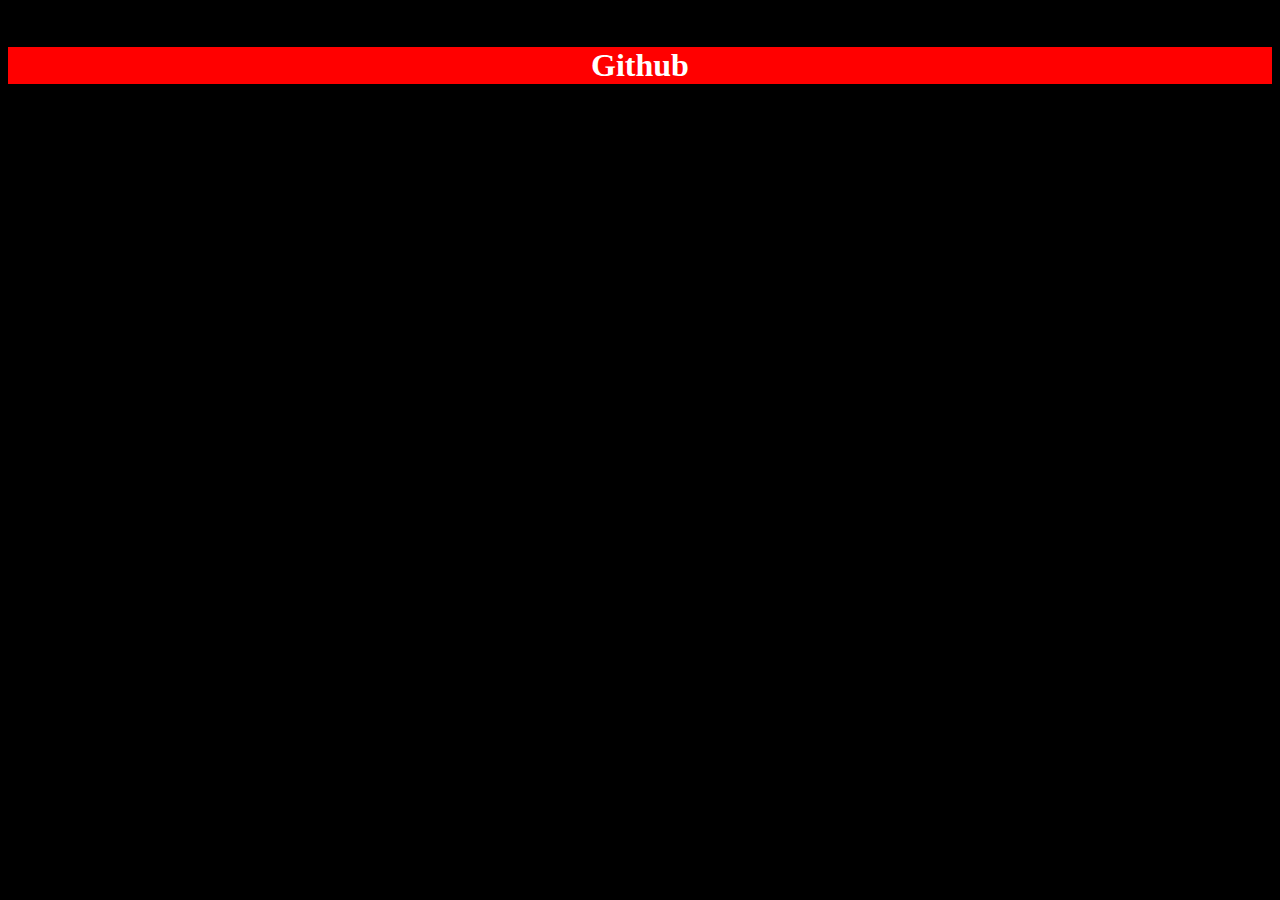
==== index.html @ 10dd8c5d "Create index.html" ====
<head>
    <!-- Meta etiketleri ile ek bilgiler veriliyor -->
    <meta name="author" content="Acemi tasarımcı">
    <meta name="description" content="Acemi tasarımcı web okulu">
    <meta name="keywords" content="web,html,css">
    <meta http-equiv="content" content-type="text/html; charset=iso-8859-9">
    <title>Abdullah</title>
    <link rel="stylesheet" href="C:\Users\Abdullah\Desktop\Yeni\style.css">
   </head>



  <!-- Body etiketi ile sayfamızdaki renkleri ayarlıyoruz -->
  <body text="#FFFFFF" bgcolor="#000000" link="#808080" vlink="#eaeaea" alink="#000000">
    <br><center>
      <h1 style="background-color:red;">Github</h1>
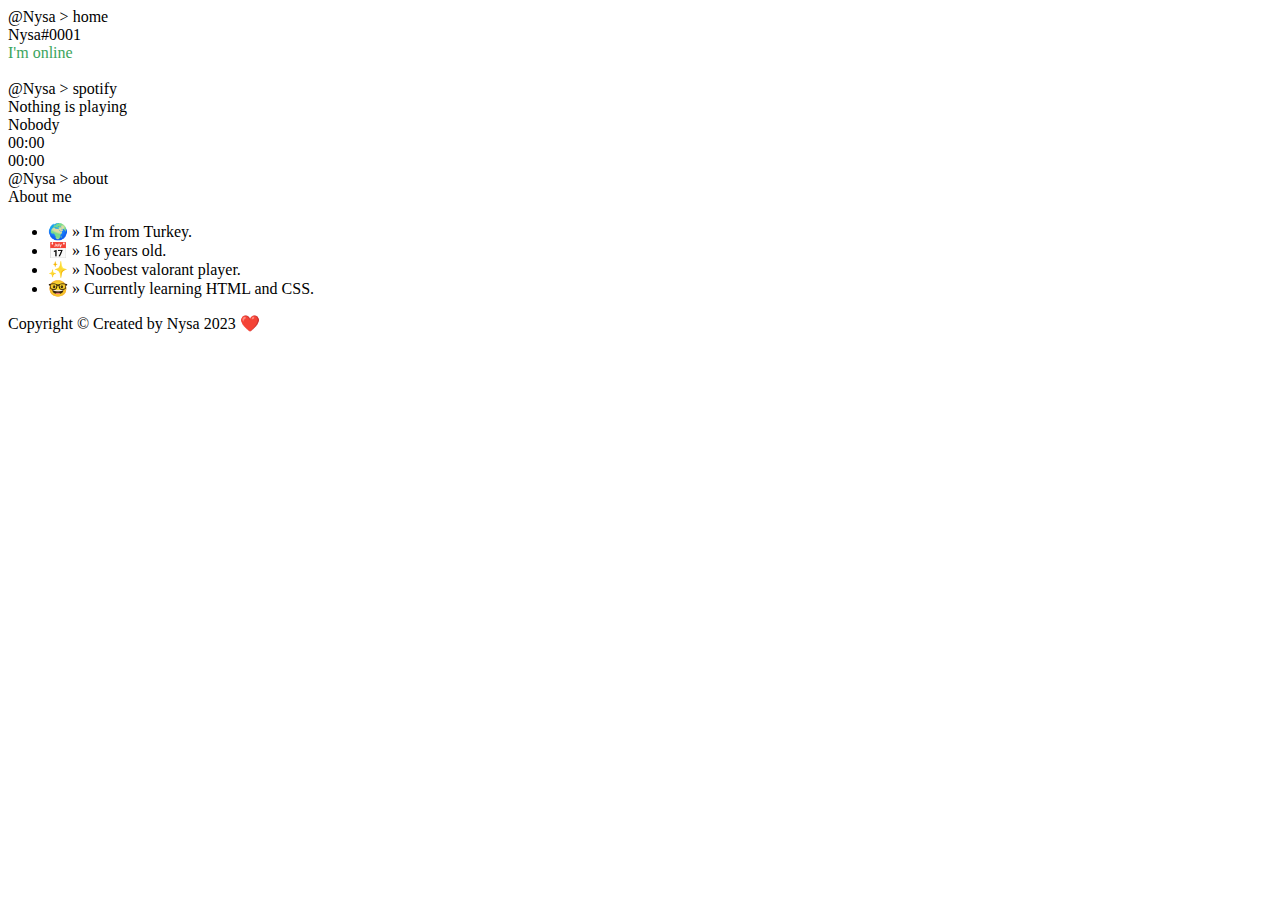
==== commit 08ab9b4b: "Update index.html" ====
--- a/index.html
+++ b/index.html
@@ -1,16 +1,76 @@
-  <head>
-    <!-- Meta etiketleri ile ek bilgiler veriliyor -->
-    <meta name="author" content="Acemi tasarımcı">
-    <meta name="description" content="Acemi tasarımcı web okulu">
-    <meta name="keywords" content="web,html,css">
-    <meta http-equiv="content" content-type="text/html; charset=iso-8859-9">
-    <title>Abdullah</title>
-    <link rel="stylesheet" href="C:\Users\Abdullah\Desktop\Yeni\style.css">
-   </head>
+<html lang="en"><head>
+<meta charset="UTF-8">
+<meta http-equiv="X-UA-Compatible" content="IE=edge">
+<meta name="viewport" content="width=device-width, initial-scale=1.0">
+<link rel="stylesheet" href="css/main.css">
+<script src="js/lanyard.js" type="text/javascript"></script>
+<link rel="icon" href="https://cdn.discordapp.com/emojis/992084606583054476.webp?size=96&amp;quality=lossless">
+<title>Nysa#0001</title>
+<meta property="og:title" content="Nysa#0001">
+<meta property="og:url" content="https://nysacim.github.io/">
+<meta property="og:image" content="./assets/icon.png">
+<meta name="theme-color" content="#23194a">
+<meta property="og:description" content="Nysa - Nysa#0001 | Personal Website">
+</head>
+<body>
+<div class="wrapper">
+<div class="card">
+<div class="card-title">@Nysa &gt; home</div>
+<div class="user-profile">
+<div class="Profile-pic">
+<img id="pfp" src="https://cdn.discordapp.com/avatars/891730196938522634/f0936a14b38bb49ebb4de6588d97bf19" alt="">
+<div id="activity-dot" aria-label="Unknown" title="Idle" style="background: rgb(250, 168, 26);"></div>
+</div>
+<div class="user-info">
+<div id="username">Nysa#0001</div>
+<div id="status"></div>
+<div id="status2" style="color: rgb(59, 164, 93); opacity: 1;">I'm online</div>
+<div class="connections">
+<a title="Github | Nysacim" href="https://github.com/nysacim"><img class="connection-icon" src="assets/connections/github.svg" alt=""></a>
+<a title="Discord | Nysa#0001" href="https://discord.com/users/891730196938522634/"><img class="connection-icon" src="assets/connections/discord.svg" alt=""></a>
+<a title="Spotify | Nysa" href="https://open.spotify.com/user/31os42shyhylzzte6dklzosbqgqq"><img class="connection-icon" src="assets/connections/spotify.svg" alt=""></a>
+<a title="İnstagram | nysa.ig" href="https://www.instagram.com/nysa.ig/"><img class="connection-icon" src="assets/connections/instagram.png" alt=""></a>
+</div>
+</div>
+</div>
+</div>
+<div class="spotify card">
+<div class="card-title">@Nysa &gt; spotify</div>
+<div class="spotify-wrapper">
+<img id="album-cover" src="https://i.scdn.co/image/ab67616d0000b273c5bd7b30ad15281038b0d6e0" alt="" style="display: none;">
+<div class="spotify-info">
+<div id="spotify-song" style="display: block;">Nothing is playing</div>
+<div id="spotify-artist" style="display: block;">Nobody</div>
+<div class="spotify-outerbar">
+<div id="spotify-innerbar" style="display: none; width: 1.01%;"></div>
+</div>
+<div class="spotify-time">
+<div id="spotify-time-start">00:00</div>
+<div id="spotify-time-end">00:00</div>
+</div>
+</div>
+</div>
+</div>
+<div class="card">
+<div class="card-title">@Nysa &gt; about</div>
+<div class="about-me">
+<header class="heading">About me</header>
+<div class="bio">
+<ul>
+<li>🌍 » I'm from Turkey.</li>
+<li>📅 » 16 years old.</li>
+<li>✨ » Noobest valorant player.</li>
+<li>🤓 » Currently learning HTML and CSS.</li>
+</ul>
+</div>
+</div>
+</div>
+<div>
+<p> <a href="Tüm hakları saklıdır"></a>
+Copyright © Created by Nysa 2023 ❤️
+</p>
+</div>
+</div>
 
 
-
-  <!-- Body etiketi ile sayfamızdaki renkleri ayarlıyoruz -->
-  <body text="#FFFFFF" bgcolor="#000000" link="#808080" vlink="#eaeaea" alink="#000000">
-    <br><center>
-      <h1 style="background-color:red;">Github</h1>
+</body></html>
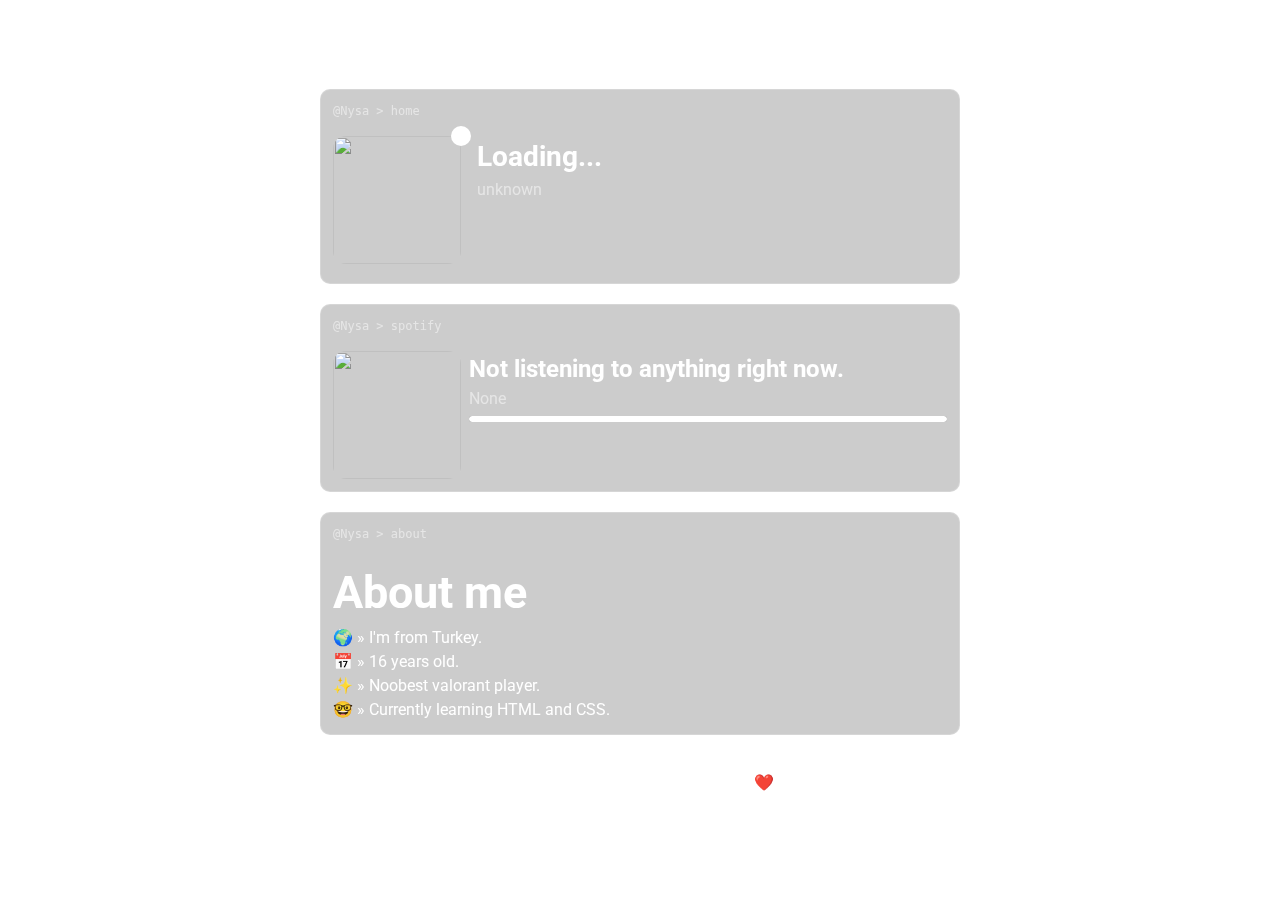
==== commit 9cc285e7: "Update index.html" ====
--- a/index.html
+++ b/index.html
@@ -1,76 +1,77 @@
-<html lang="en"><head>
-<meta charset="UTF-8">
-<meta http-equiv="X-UA-Compatible" content="IE=edge">
-<meta name="viewport" content="width=device-width, initial-scale=1.0">
-<link rel="stylesheet" href="css/main.css">
-<script src="js/lanyard.js" type="text/javascript"></script>
-<link rel="icon" href="https://cdn.discordapp.com/emojis/992084606583054476.webp?size=96&amp;quality=lossless">
-<title>Nysa#0001</title>
-<meta property="og:title" content="Nysa#0001">
-<meta property="og:url" content="https://nysacim.github.io/">
-<meta property="og:image" content="./assets/icon.png">
-<meta name="theme-color" content="#23194a">
-<meta property="og:description" content="Nysa - Nysa#0001 | Personal Website">
-</head>
-<body>
-<div class="wrapper">
-<div class="card">
-<div class="card-title">@Nysa &gt; home</div>
-<div class="user-profile">
-<div class="Profile-pic">
-<img id="pfp" src="https://cdn.discordapp.com/avatars/891730196938522634/f0936a14b38bb49ebb4de6588d97bf19" alt="">
-<div id="activity-dot" aria-label="Unknown" title="Idle" style="background: rgb(250, 168, 26);"></div>
-</div>
-<div class="user-info">
-<div id="username">Nysa#0001</div>
-<div id="status"></div>
-<div id="status2" style="color: rgb(59, 164, 93); opacity: 1;">I'm online</div>
-<div class="connections">
-<a title="Github | Nysacim" href="https://github.com/nysacim"><img class="connection-icon" src="assets/connections/github.svg" alt=""></a>
-<a title="Discord | Nysa#0001" href="https://discord.com/users/891730196938522634/"><img class="connection-icon" src="assets/connections/discord.svg" alt=""></a>
-<a title="Spotify | Nysa" href="https://open.spotify.com/user/31os42shyhylzzte6dklzosbqgqq"><img class="connection-icon" src="assets/connections/spotify.svg" alt=""></a>
-<a title="İnstagram | nysa.ig" href="https://www.instagram.com/nysa.ig/"><img class="connection-icon" src="assets/connections/instagram.png" alt=""></a>
-</div>
-</div>
-</div>
-</div>
-<div class="spotify card">
-<div class="card-title">@Nysa &gt; spotify</div>
-<div class="spotify-wrapper">
-<img id="album-cover" src="https://i.scdn.co/image/ab67616d0000b273c5bd7b30ad15281038b0d6e0" alt="" style="display: none;">
-<div class="spotify-info">
-<div id="spotify-song" style="display: block;">Nothing is playing</div>
-<div id="spotify-artist" style="display: block;">Nobody</div>
-<div class="spotify-outerbar">
-<div id="spotify-innerbar" style="display: none; width: 1.01%;"></div>
-</div>
-<div class="spotify-time">
-<div id="spotify-time-start">00:00</div>
-<div id="spotify-time-end">00:00</div>
-</div>
-</div>
-</div>
-</div>
-<div class="card">
-<div class="card-title">@Nysa &gt; about</div>
-<div class="about-me">
-<header class="heading">About me</header>
-<div class="bio">
-<ul>
-<li>🌍 » I'm from Turkey.</li>
-<li>📅 » 16 years old.</li>
-<li>✨ » Noobest valorant player.</li>
-<li>🤓 » Currently learning HTML and CSS.</li>
-</ul>
-</div>
-</div>
-</div>
-<div>
-<p> <a href="Tüm hakları saklıdır"></a>
-Copyright © Created by Nysa 2023 ❤️
-</p>
-</div>
-</div>
-
-
-</body></html>
+<!DOCTYPE html>
+<html lang="en">
+<head>
+<meta charset="UTF-8">
+<meta http-equiv="X-UA-Compatible" content="IE=edge">
+<meta name="viewport" content="width=device-width, initial-scale=1.0">
+<link rel="stylesheet" href="css/main.css">
+<script src="js/lanyard.js" type="7ad6eab7382eb9b84f035d3b-text/javascript"></script>
+<link rel="icon" href="https://cdn.discordapp.com/emojis/992084606583054476.webp?size=96&quality=lossless">
+<title>Nysa#0001</title>
+<meta property="og:title" content="Nysa#0001">
+<meta property="og:url" content="https://nysacim.github.io/">
+<meta property="og:image" content="./assets/icon.png">
+<meta name="theme-color" content="#23194a">
+<meta property="og:description" content="Nysa - Nysa#0001 | Personal Website">
+</head>
+<body>
+<div class="wrapper">
+<div class="card">
+<div class="card-title">@Nysa > home</div>
+<div class="user-profile">
+<div class="Profile-pic">
+<img id="pfp" src="assets/loader.gif" alt="">
+<div id="activity-dot" aria-label="Unknown"></div>
+</div>
+<div class="user-info">
+<div id="username">Loading...</div>
+<div id="status"></div>
+<div id="status2">unknown</div>
+<div class="connections">
+<a title="Github | Nysacim" href="https://github.com/nysacim"><img class="connection-icon" src="assets/connections/github.svg" alt=""></a>
+<a title="Discord | Nysa#0001" href="https://discord.com/users/891730196938522634/"><img class="connection-icon" src="assets/connections/discord.svg" alt=""></a>
+<a title="Spotify | Nysa" href="https://open.spotify.com/user/31os42shyhylzzte6dklzosbqgqq"><img class="connection-icon" src="assets/connections/spotify.svg" alt=""></a>
+<a title="İnstagram | nysa.ig" href="https://www.instagram.com/nysa.ig/"><img class="connection-icon" src="assets/connections/instagram.png" alt=""></a>
+</div>
+</div>
+</div>
+</div>
+<div class="spotify card">
+<div class="card-title">@Nysa > spotify</div>
+<div class="spotify-wrapper">
+<img id="album-cover" src="" alt="">
+<div class="spotify-info">
+<div id="spotify-song">Not listening to anything right now.</div>
+<div id="spotify-artist">None</div>
+<div class="spotify-outerbar">
+<div id="spotify-innerbar"></div>
+</div>
+<div class="spotify-time">
+<div id="spotify-time-start"></div>
+<div id="spotify-time-end"></div>
+</div>
+</div>
+</div>
+</div>
+<div class="card">
+<div class="card-title">@Nysa > about</div>
+<div class="about-me">
+<header class="heading">About me</header>
+<div class="bio">
+<ul>
+<li>🌍 » I'm from Turkey.</li>
+<li>📅 » 16 years old.</li>
+<li>✨ » Noobest valorant player.</li>
+<li>🤓 » Currently learning HTML and CSS.</li>
+</ul>
+</div>
+</div>
+</div>
+<div>
+<p> <a href="Tüm hakları saklıdır"></a>
+Copyright © Created by Nysa 2023 ❤️
+</p>
+</div>
+</div>
+<script src="/cdn-cgi/scripts/7d0fa10a/cloudflare-static/rocket-loader.min.js" data-cf-settings="7ad6eab7382eb9b84f035d3b-|49" defer=""></script></body>
+</html>
--- a/css/main.css
+++ b/css/main.css
@@ -0,0 +1,168 @@
+@import url('https://fonts.googleapis.com/css2?family=JetBrains+Mono:wght@100;400&family=Roboto:wght@100;300;400;500;700&display=swap');
+
+*,
+*::after,
+*::before {
+    box-sizing: border-box;
+}
+
+body {
+    margin: 0;
+    padding: 0;
+    font-family: 'Roboto', sans-serif;
+    font-size: 16px;
+    line-height: 1.5;
+    color: #fff;
+}
+
+.wrapper {  
+    display: flex;
+    flex-direction: column;
+    align-items: center;
+    justify-content: center;
+    width: 100%;
+    min-height: 100vh;
+    gap: 20px;
+    background: url(../assets/background.jpg);
+    background-repeat: repeat-y;
+    background-size: cover;
+}
+
+.card {
+    background: rgba(0, 0, 0, 0.2);
+    box-shadow: 0 8px 32px 0 rgba(255, 255, 255, 0.369);
+    backdrop-filter: blur(3px);
+    -webkit-backdrop-filter: blur(3px);
+    border-radius: 10px;
+    border: 1px solid rgba(255, 255, 255, 0.18);
+    padding: 12px;
+    width: 50%;
+}
+
+.card-title {
+    font-size: 12px;
+    font-weight: thin;
+    margin-bottom: 16px;
+    font-family: monospace;
+    opacity: 0.5;
+}
+
+/* / Profile \ */
+
+.user-profile {
+    display: flex;
+    gap: 1em;
+}
+.Profile-pic {
+    position: relative;
+}
+#pfp {
+    width: 128px;
+    height: 128px;
+    border-radius: 10%;
+}
+#activity-dot {
+    border-radius: 50%;
+    width: 20px;
+    height: 20px;
+    background-color: #fff;
+    position: absolute;
+    top: 0px;
+    right: 0px;
+    transform: translate(50%, -50%);
+    border: 2px solid rgba(255, 255, 255, 0.3);
+}
+
+#username {
+    font-size: 28px;
+    font-weight: bold;
+}
+#status2,
+#status {
+    opacity: 0.5;
+    transition: all 0.6s ease;
+}
+
+/* \ Profile / */
+
+/* / Spotify \ */
+
+.spotify-wrapper {
+    display: flex;
+    gap: 8px;
+    width: 100%;
+}
+
+.spotify-info {
+    width: 100%;
+}
+
+#album-cover {
+    width: 128px;
+    height: 128px;
+    border-radius: 10%;
+}
+
+#spotify-song {
+    font-size: 24px;
+    font-weight: bold;
+}
+
+#spotify-artist {
+    opacity: 0.5;
+}
+
+.spotify-outerbar {
+    margin-top: 5px;
+    width: 100%;
+    height: 6px;
+    border-radius: 150px;
+    background-color: rgb(74, 74, 74);
+}
+
+#spotify-innerbar {
+    height: 6px;
+    border-radius: 150px;
+    background-color: #fff;
+}
+
+.spotify-time {
+    margin-top: 2px;
+    width: 100%;
+    display: flex;
+    justify-content: space-between;
+}
+
+/* \ Spotify / */
+
+.heading {
+    font-size: 45px;
+    font-weight: bold;
+}
+
+@media (max-width: 820px) {
+    .card {
+        width: 98%;
+    }
+    .heading {
+        font-size: 30px;
+    }
+
+}
+ul,
+li {
+    padding: 0%;
+    margin: 0;
+    list-style: none;
+}
+.connections {
+    display: flex;
+    align-items: center;
+    width: 100%;
+    gap: 10px;
+    margin-top: 5px;
+
+}
+.connection-icon {
+    height: 28px;
+}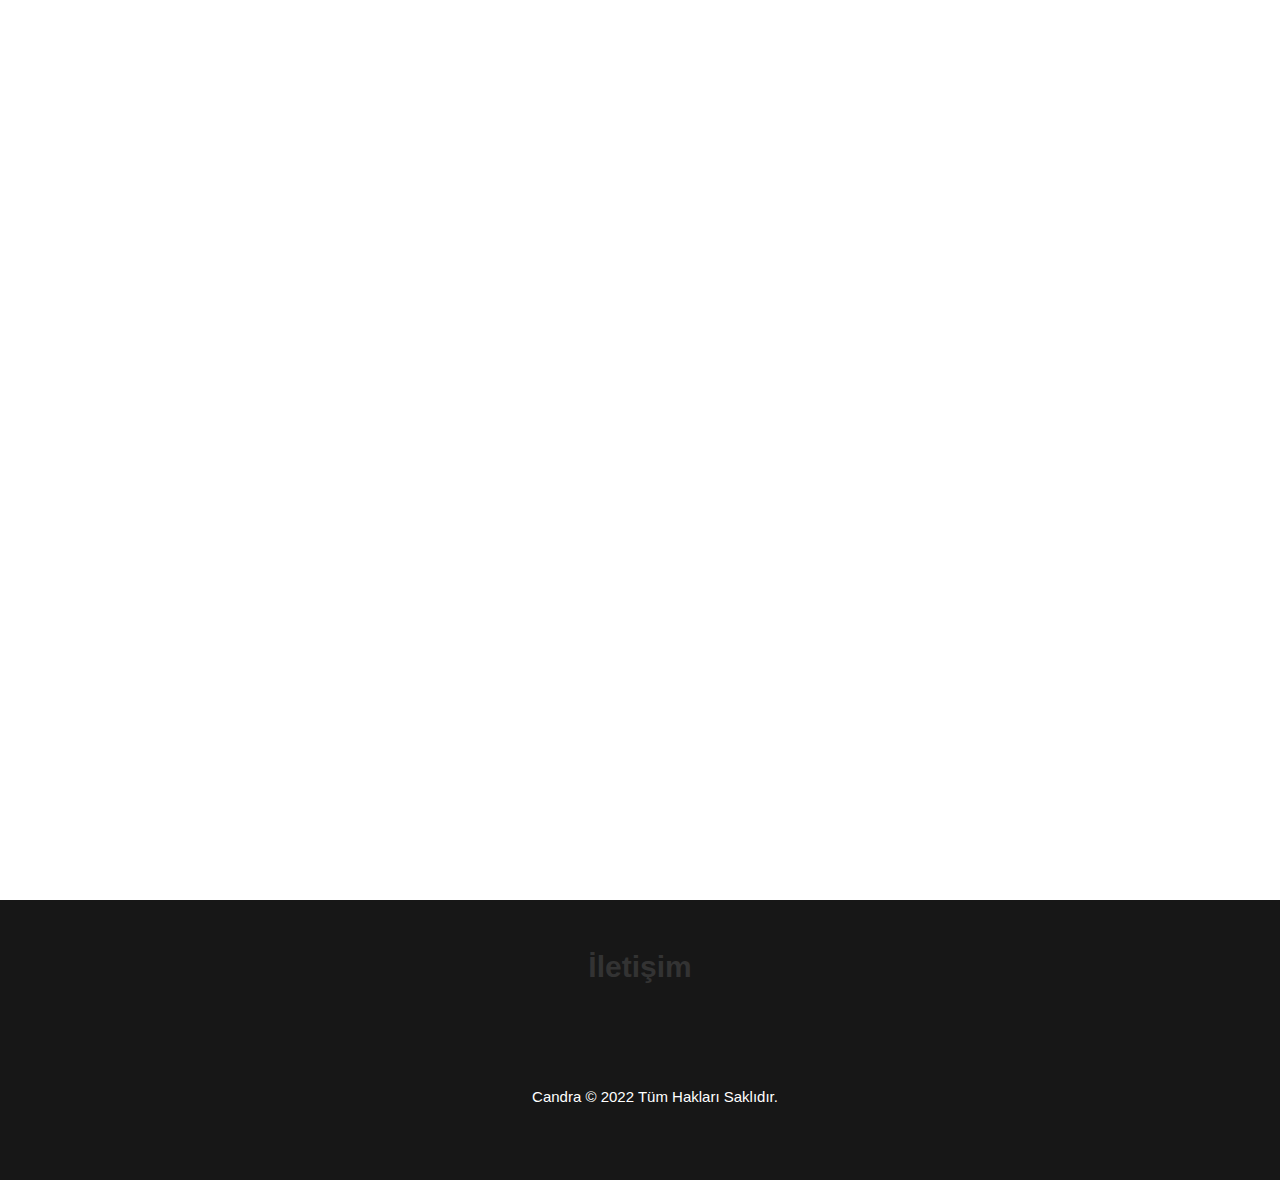
==== commit eeb6019d: "Add files via upload" ====
--- a/index.html
+++ b/index.html
@@ -1,77 +1,227 @@
-<!DOCTYPE html>
-<html lang="en">
-<head>
-<meta charset="UTF-8">
-<meta http-equiv="X-UA-Compatible" content="IE=edge">
-<meta name="viewport" content="width=device-width, initial-scale=1.0">
-<link rel="stylesheet" href="css/main.css">
-<script src="js/lanyard.js" type="7ad6eab7382eb9b84f035d3b-text/javascript"></script>
-<link rel="icon" href="https://cdn.discordapp.com/emojis/992084606583054476.webp?size=96&quality=lossless">
-<title>Nysa#0001</title>
-<meta property="og:title" content="Nysa#0001">
-<meta property="og:url" content="https://nysacim.github.io/">
-<meta property="og:image" content="./assets/icon.png">
-<meta name="theme-color" content="#23194a">
-<meta property="og:description" content="Nysa - Nysa#0001 | Personal Website">
-</head>
-<body>
-<div class="wrapper">
-<div class="card">
-<div class="card-title">@Nysa > home</div>
-<div class="user-profile">
-<div class="Profile-pic">
-<img id="pfp" src="assets/loader.gif" alt="">
-<div id="activity-dot" aria-label="Unknown"></div>
-</div>
-<div class="user-info">
-<div id="username">Loading...</div>
-<div id="status"></div>
-<div id="status2">unknown</div>
-<div class="connections">
-<a title="Github | Nysacim" href="https://github.com/nysacim"><img class="connection-icon" src="assets/connections/github.svg" alt=""></a>
-<a title="Discord | Nysa#0001" href="https://discord.com/users/891730196938522634/"><img class="connection-icon" src="assets/connections/discord.svg" alt=""></a>
-<a title="Spotify | Nysa" href="https://open.spotify.com/user/31os42shyhylzzte6dklzosbqgqq"><img class="connection-icon" src="assets/connections/spotify.svg" alt=""></a>
-<a title="İnstagram | nysa.ig" href="https://www.instagram.com/nysa.ig/"><img class="connection-icon" src="assets/connections/instagram.png" alt=""></a>
-</div>
-</div>
-</div>
-</div>
-<div class="spotify card">
-<div class="card-title">@Nysa > spotify</div>
-<div class="spotify-wrapper">
-<img id="album-cover" src="" alt="">
-<div class="spotify-info">
-<div id="spotify-song">Not listening to anything right now.</div>
-<div id="spotify-artist">None</div>
-<div class="spotify-outerbar">
-<div id="spotify-innerbar"></div>
-</div>
-<div class="spotify-time">
-<div id="spotify-time-start"></div>
-<div id="spotify-time-end"></div>
-</div>
-</div>
-</div>
-</div>
-<div class="card">
-<div class="card-title">@Nysa > about</div>
-<div class="about-me">
-<header class="heading">About me</header>
-<div class="bio">
-<ul>
-<li>🌍 » I'm from Turkey.</li>
-<li>📅 » 16 years old.</li>
-<li>✨ » Noobest valorant player.</li>
-<li>🤓 » Currently learning HTML and CSS.</li>
-</ul>
-</div>
-</div>
-</div>
-<div>
-<p> <a href="Tüm hakları saklıdır"></a>
-Copyright © Created by Nysa 2023 ❤️
-</p>
-</div>
-</div>
-<script src="/cdn-cgi/scripts/7d0fa10a/cloudflare-static/rocket-loader.min.js" data-cf-settings="7ad6eab7382eb9b84f035d3b-|49" defer=""></script></body>
-</html>
+<!DOCTYPE html>
+<html lang="tr">
+<head>
+    <meta charset="utf-8">
+    <meta http-equiv="x-ua-compatible" content="ie=edge"> 
+    <meta name="description" content="Siz Geceleri Uykunuzdayken Biz Klavyelerimizin Başında Sizinle Uğraşıyoruz.">
+    <meta name="keywords" content="Candra, hacker candra, candra">
+    <meta name="author" content="Candra">
+    <meta name="viewport" content="width=device-width, initial-scale=1">
+    <title>Candra | Sosyal Medya Uzmanı</title> 
+    <link rel="icon" type="image/png" href="https://cdn.discordapp.com/attachments/855372139736334346/991397020612960316/logo.png">
+    <meta name="theme-color" content="#660099">
+
+
+
+    <!--Font Awesome css-->
+    <link rel="stylesheet" href="css/font-awesome.min.css">
+
+    <!--Bootstrap css-->
+    <link rel="stylesheet" href="css/bootstrap.min.css">
+
+    <!--Animated headline css-->
+    <link rel="stylesheet" href="css/jquery.animatedheadline.css">
+
+    <!--Owl carousel css-->
+    <link rel="stylesheet" href="css/owl.carousel.css">
+    <link rel="stylesheet" href="css/owl.theme.default.css">
+
+    <!--Magnific popup css-->
+    <link rel="stylesheet" href="css/magnific-popup.css">
+
+    <!--line icon css-->
+    <link rel="stylesheet" href="css/line-icons.min.css">
+
+    <!--Theme css-->
+    <link rel="stylesheet" href="css/style.css">
+
+    <!--Responsive css-->
+    <link rel="stylesheet" href="css/responsive.css">
+</head>
+<body class="loading">
+    <audio autoplay>  
+        <source src="sound/sound.mp3" type="audio/mpeg">  </audio>
+
+<!--Preloader starts-->
+
+<div class="loader_bg"><div class="loader"></div></div>
+
+<!--Preloader ends-->
+
+<!--Navigation area starts-->
+
+<header class="nav-area navbar-fixed-top">
+    <div class="container">
+        <div class="row">
+                    </div>
+                </div>
+            </div>
+
+            <!--main menu ends-->
+        </div>
+    </div>
+</header>
+
+<!--Navigation area ends-->
+
+<!--Banner area starts-->
+
+<div class="banner-area" id="home">
+    <div id="particles-js"></div>
+    <div class="banner-table">
+        <div class="banner-table-cell">
+            <div class="welcome-text">
+                <div class="container">
+                    <div class="row">
+                        <div class="col-md-12 col-xs-12">
+                            <section class="intro animate-scale">
+                                
+                                <div class="img-area">
+                                    <img src="images/home/logo.png" alt="Candra">
+                                </div>
+<br>
+<br>
+                                 <h1 class="ah-headline">
+
+                                    <span class="ah-words-wrapper"> 
+                                        <b class="is-visible">Cyber Security Specialist</b><!--edit the designation if you are in different profession-->
+                                        <b>Social Media Expert</b> <!--edit the designation if you are in different profession-->
+                                        <b>Nam-ı Diğer Candra</b> <!--edit the designation if you are in different profession-->
+                                    </span>
+                                </h1>
+
+                                <div class="social-icon">
+                                    <ul>
+                                        <li><a href="https://instagram.com/candraelchavo" title="Instagram"><i class="fa fa-instagram"></i></a></li>
+                                          <li><a href="https://sptfy.com/candra" title="Spotify"><i class="fa fa-spotify"></i></a></li>
+                                          <li><a href="https://steamcommunity.com/profiles/76561199217611869" title="Steam"><i class="fa fa-steam"></i></a></li>
+                                    </ul>
+                                </div>
+                            </section>
+                            <br>
+                        </div>
+                    </div>
+                </div>
+            </div>
+        </div>
+    </div>
+</div>
+ <div class="footer-area">
+    <div class="container">
+        <div class="row">
+            <div class="col-xs-12 col-sm-12 col-md-12 col-lg-12 text-center">
+<a href="https://instagram.com/candraelchavo"><h2 class="section-title">  İletişim</h2></a></p>
+
+<div class="footer-area">
+    <div class="container">
+        <div class="row">
+            <div class="col-xs-12 col-sm-12 col-md-12 col-lg-12 text-center">
+                <p>Candra © 2022 Tüm Hakları Saklıdır.</i></font> 
+  <!-- Scripts-->
+  <script src="js\jquery.min.js"></script>
+  <script src="js\bootstrap.bundle.min.js"></script>
+  <script src="js\imagesloaded.pkgd.min.js"></script>
+  <script src="js\isotope.pkgd.min.js"></script>
+  <script src="js\animatedModal.js"></script>
+  <script src="js\tiny-slider.js"></script>
+  <script src="js\lity.min.js"></script>
+  <script src="js\simplebar.min.js"></script>
+  <script src="js\jquery.mb.YTPlayer.min.js"></script>
+  <script src="js\main.js"></script>
+  <!-- Custom JS (Add your custom JS scripts to this file)-->
+  <script src="js\custom.js"></script>
+  <!-- removeIf(customizerDist)-->
+  <script src="../customizer/main.js"></script>
+  <!-- endremoveIf(customizerDist)-->			  		  			  
+</div></div></div></div></div></div></div></body>
+
+
+<!-- Mirrored from exill.dk/demo/kitzu/template/video.html by HTTrack Website Copier/3.x [XR&CO'2014], Sun, 19 Jul 2020 21:39:07 GMT -->
+
+
+<!--Latest version JQuery-->
+<script src="js/jquery-3.2.1.min.js"></script>
+
+<!--Bootstrap js-->
+<script src="js/bootstrap.min.js"></script>
+
+<!--Animated headline js-->
+<script src="js/jquery.animatedheadline.js"></script>
+
+<!--Magnific popup js-->
+<script src="js/jquery.magnific-popup.js"></script>
+<script src="js/custom.js"></script>
+
+<!--Validator js-->
+<script src="js/jquery.waypoints.js"></script>
+
+<!--Counter up js-->
+<script src="js/jquery.counterup.min.js"></script>
+
+<!--imagesloaded js-->
+<script src="js/imagesloaded.min.js"></script>
+
+<!--isotope js-->
+<script src="js/isotope.pkgd.min.js"></script>
+
+<!--Owl Carousel js-->
+<script src="js/owl.carousel.js"></script>
+
+<!--Validator js-->
+<script src="js/validator.js"></script>
+
+<!--Contact js-->
+<script src="js/contact.js"></script>
+
+<!--particles js-->
+<script src="js/particles.js"></script>
+<script src="js/app.js"></script>
+
+<!--Main js-->
+<script src="js/main.js"></script>
+<script type="5b25dca06e17be381f16f337-text/javascript">
+var omitformtags=["input", "textarea", "select"]
+omitformtags=omitformtags.join("|")
+function disableselect(e){
+if (omitformtags.indexOf(e.target.tagName.toLowerCase())==-1)
+return false
+}
+function reEnable(){
+return true
+}
+if (typeof ********.onselectstart!="undefined")
+********.onselectstart=new Function ("return false")
+else{
+********.onmousedown=disableselect
+********.onmouseup=reEnable
+}
+</script>
+<script type="5b25dca06e17be381f16f337-text/javascript">
+var isNS = (navigator.appName == "Netscape") ? 1 : 0;
+var EnableRightClick = 0;
+if(isNS)
+********.captureEvents(Event.MOUSEDOWN||Event.MOUSEUP);
+function mischandler(){
+if(EnableRightClick==1){ return true; }
+else {return false; }
+}
+function mousehandler(e){
+if(EnableRightClick==1){ return true; }
+var myevent = (isNS) ? e : event;
+var eventbutton = (isNS) ? myevent.which : myevent.button;
+if((eventbutton==2)||(eventbutton==3)) return false;
+}
+function keyhandler(e) {
+var myevent = (isNS) ? e : window.event;
+if (myevent.keyCode==96)
+EnableRightClick = 1;
+return;
+}
+********.oncontextmenu = mischandler;
+********.onkeypress = keyhandler;
+********.onmousedown = mousehandler;
+********.onmouseup = mousehandler;
+</script>
+
+</body>
+</html>--- a/css/line-icons.min.css
+++ b/css/line-icons.min.css
@@ -0,0 +1,430 @@
+@font-face {
+	font-family: et-line;
+	src: url(../fonts/et-line.eot);
+	src: url(../fonts/et-lined41dd41dd41d.html) format('embedded-opentype'), url(../fonts/et-line.woff) format('woff'), url(../fonts/et-line.ttf) format('truetype'), url(../fonts/et-line.svg) format('svg');
+	font-weight: 400;
+	font-style: normal
+}
+[data-icon]:before {
+	font-family: et-line;
+	content: attr(data-icon);
+	speak: none;
+	font-weight: 400;
+	font-variant: normal;
+	text-transform: none;
+	line-height: 1;
+	-webkit-font-smoothing: antialiased;
+	-moz-osx-font-smoothing: grayscale;
+	display: inline-block
+}
+.icon-adjustments,
+.icon-alarmclock,
+.icon-anchor,
+.icon-aperture,
+.icon-attachment,
+.icon-bargraph,
+.icon-basket,
+.icon-beaker,
+.icon-bike,
+.icon-book-open,
+.icon-briefcase,
+.icon-browser,
+.icon-calendar,
+.icon-camera,
+.icon-caution,
+.icon-chat,
+.icon-circle-compass,
+.icon-clipboard,
+.icon-clock,
+.icon-cloud,
+.icon-compass,
+.icon-desktop,
+.icon-dial,
+.icon-document,
+.icon-documents,
+.icon-download,
+.icon-dribbble,
+.icon-edit,
+.icon-envelope,
+.icon-expand,
+.icon-facebook,
+.icon-flag,
+.icon-focus,
+.icon-gears,
+.icon-genius,
+.icon-gift,
+.icon-global,
+.icon-globe,
+.icon-googleplus,
+.icon-grid,
+.icon-happy,
+.icon-hazardous,
+.icon-heart,
+.icon-hotairballoon,
+.icon-hourglass,
+.icon-key,
+.icon-laptop,
+.icon-layers,
+.icon-lifesaver,
+.icon-lightbulb,
+.icon-linegraph,
+.icon-linkedin,
+.icon-lock,
+.icon-magnifying-glass,
+.icon-map,
+.icon-map-pin,
+.icon-megaphone,
+.icon-mic,
+.icon-mobile,
+.icon-newspaper,
+.icon-notebook,
+.icon-paintbrush,
+.icon-paperclip,
+.icon-pencil,
+.icon-phone,
+.icon-picture,
+.icon-pictures,
+.icon-piechart,
+.icon-presentation,
+.icon-pricetags,
+.icon-printer,
+.icon-profile-female,
+.icon-profile-male,
+.icon-puzzle,
+.icon-quote,
+.icon-recycle,
+.icon-refresh,
+.icon-ribbon,
+.icon-rss,
+.icon-sad,
+.icon-scissors,
+.icon-scope,
+.icon-search,
+.icon-shield,
+.icon-speedometer,
+.icon-strategy,
+.icon-streetsign,
+.icon-tablet,
+.icon-target,
+.icon-telescope,
+.icon-toolbox,
+.icon-tools,
+.icon-tools-2,
+.icon-trophy,
+.icon-tumblr,
+.icon-twitter,
+.icon-upload,
+.icon-video,
+.icon-wallet,
+.icon-wine {
+	font-family: et-line;
+	speak: none;
+	font-style: normal;
+	font-weight: 400;
+	font-variant: normal;
+	text-transform: none;
+	line-height: 1;
+	-webkit-font-smoothing: antialiased;
+	-moz-osx-font-smoothing: grayscale;
+	display: inline-block
+}
+.icon-mobile:before {
+	content: "\e000"
+}
+.icon-laptop:before {
+	content: "\e001"
+}
+.icon-desktop:before {
+	content: "\e002"
+}
+.icon-tablet:before {
+	content: "\e003"
+}
+.icon-phone:before {
+	content: "\e004"
+}
+.icon-document:before {
+	content: "\e005"
+}
+.icon-documents:before {
+	content: "\e006"
+}
+.icon-search:before {
+	content: "\e007"
+}
+.icon-clipboard:before {
+	content: "\e008"
+}
+.icon-newspaper:before {
+	content: "\e009"
+}
+.icon-notebook:before {
+	content: "\e00a"
+}
+.icon-book-open:before {
+	content: "\e00b"
+}
+.icon-browser:before {
+	content: "\e00c"
+}
+.icon-calendar:before {
+	content: "\e00d"
+}
+.icon-presentation:before {
+	content: "\e00e"
+}
+.icon-picture:before {
+	content: "\e00f"
+}
+.icon-pictures:before {
+	content: "\e010"
+}
+.icon-video:before {
+	content: "\e011"
+}
+.icon-camera:before {
+	content: "\e012"
+}
+.icon-printer:before {
+	content: "\e013"
+}
+.icon-toolbox:before {
+	content: "\e014"
+}
+.icon-briefcase:before {
+	content: "\e015"
+}
+.icon-wallet:before {
+	content: "\e016"
+}
+.icon-gift:before {
+	content: "\e017"
+}
+.icon-bargraph:before {
+	content: "\e018"
+}
+.icon-grid:before {
+	content: "\e019"
+}
+.icon-expand:before {
+	content: "\e01a"
+}
+.icon-focus:before {
+	content: "\e01b"
+}
+.icon-edit:before {
+	content: "\e01c"
+}
+.icon-adjustments:before {
+	content: "\e01d"
+}
+.icon-ribbon:before {
+	content: "\e01e"
+}
+.icon-hourglass:before {
+	content: "\e01f"
+}
+.icon-lock:before {
+	content: "\e020"
+}
+.icon-megaphone:before {
+	content: "\e021"
+}
+.icon-shield:before {
+	content: "\e022"
+}
+.icon-trophy:before {
+	content: "\e023"
+}
+.icon-flag:before {
+	content: "\e024"
+}
+.icon-map:before {
+	content: "\e025"
+}
+.icon-puzzle:before {
+	content: "\e026"
+}
+.icon-basket:before {
+	content: "\e027"
+}
+.icon-envelope:before {
+	content: "\e028"
+}
+.icon-streetsign:before {
+	content: "\e029"
+}
+.icon-telescope:before {
+	content: "\e02a"
+}
+.icon-gears:before {
+	content: "\e02b"
+}
+.icon-key:before {
+	content: "\e02c"
+}
+.icon-paperclip:before {
+	content: "\e02d"
+}
+.icon-attachment:before {
+	content: "\e02e"
+}
+.icon-pricetags:before {
+	content: "\e02f"
+}
+.icon-lightbulb:before {
+	content: "\e030"
+}
+.icon-layers:before {
+	content: "\e031"
+}
+.icon-pencil:before {
+	content: "\e032"
+}
+.icon-tools:before {
+	content: "\e033"
+}
+.icon-tools-2:before {
+	content: "\e034"
+}
+.icon-scissors:before {
+	content: "\e035"
+}
+.icon-paintbrush:before {
+	content: "\e036"
+}
+.icon-magnifying-glass:before {
+	content: "\e037"
+}
+.icon-circle-compass:before {
+	content: "\e038"
+}
+.icon-linegraph:before {
+	content: "\e039"
+}
+.icon-mic:before {
+	content: "\e03a"
+}
+.icon-strategy:before {
+	content: "\e03b"
+}
+.icon-beaker:before {
+	content: "\e03c"
+}
+.icon-caution:before {
+	content: "\e03d"
+}
+.icon-recycle:before {
+	content: "\e03e"
+}
+.icon-anchor:before {
+	content: "\e03f"
+}
+.icon-profile-male:before {
+	content: "\e040"
+}
+.icon-profile-female:before {
+	content: "\e041"
+}
+.icon-bike:before {
+	content: "\e042"
+}
+.icon-wine:before {
+	content: "\e043"
+}
+.icon-hotairballoon:before {
+	content: "\e044"
+}
+.icon-globe:before {
+	content: "\e045"
+}
+.icon-genius:before {
+	content: "\e046"
+}
+.icon-map-pin:before {
+	content: "\e047"
+}
+.icon-dial:before {
+	content: "\e048"
+}
+.icon-chat:before {
+	content: "\e049"
+}
+.icon-heart:before {
+	content: "\e04a"
+}
+.icon-cloud:before {
+	content: "\e04b"
+}
+.icon-upload:before {
+	content: "\e04c"
+}
+.icon-download:before {
+	content: "\e04d"
+}
+.icon-target:before {
+	content: "\e04e"
+}
+.icon-hazardous:before {
+	content: "\e04f"
+}
+.icon-piechart:before {
+	content: "\e050"
+}
+.icon-speedometer:before {
+	content: "\e051"
+}
+.icon-global:before {
+	content: "\e052"
+}
+.icon-compass:before {
+	content: "\e053"
+}
+.icon-lifesaver:before {
+	content: "\e054"
+}
+.icon-clock:before {
+	content: "\e055"
+}
+.icon-aperture:before {
+	content: "\e056"
+}
+.icon-quote:before {
+	content: "\e057"
+}
+.icon-scope:before {
+	content: "\e058"
+}
+.icon-alarmclock:before {
+	content: "\e059"
+}
+.icon-refresh:before {
+	content: "\e05a"
+}
+.icon-happy:before {
+	content: "\e05b"
+}
+.icon-sad:before {
+	content: "\e05c"
+}
+.icon-facebook:before {
+	content: "\e05d"
+}
+.icon-twitter:before {
+	content: "\e05e"
+}
+.icon-googleplus:before {
+	content: "\e05f"
+}
+.icon-rss:before {
+	content: "\e060"
+}
+.icon-tumblr:before {
+	content: "\e061"
+}
+.icon-linkedin:before {
+	content: "\e062"
+}
+.icon-dribbble:before {
+	content: "\e063"
+}--- a/css/style.css
+++ b/css/style.css
@@ -0,0 +1,1217 @@
+/*********************************************************
+
+    Template Name:  Malvin - Personal Portfolio HTML Template
+    Author: MouriTheme
+    Version: 1.0
+    Design and Developed by: MouriThemes
+
+    NB: This is the main stylesheet of this theme.
+
+***********************************************************/  
+
+/*Table of Content
+
+
+1. Default css
+2. Preloader Css
+3. Navigation area css
+4. Mouse animation css
+5. Banner area css
+6. About area css
+7. Services area css
+8. skills area css
+9. Portfolio area css
+10. Statistic area css
+11. Experience area css
+12. Testimonial area css
+13. Contact area css
+14. Footer area css
+
+*/
+
+
+/*===============================
+	1. Google Fonts
+===============================*/
+
+@import url('../../../css.css');
+@import url('../../../css-1.css');
+
+
+
+
+/*--- 1. Default css starts ---*/
+
+html,body{
+    height: 100%;
+}
+
+body{
+    font-family: 'Roboto', sans-serif;
+    width: 100%;
+    height: 100%;
+    font-size: 15px;
+    line-height: 1.7;
+    color: #333333;
+    font-weight: 400;
+}
+
+h1,
+h2,
+h3,
+h4,
+h5,
+h6{
+    color: #333333;
+    font-weight: 600;
+    font-family: 'Montserrat', sans-serif;
+}
+
+p {
+    letter-spacing: 0;
+    line-height:1.8;
+}
+
+a{
+    text-decoration: none;
+    -webkit-transition: all 0.4s;
+    -o-transition: all 0.4s;
+    transition: all 0.4s;
+}
+
+a:focus{
+    outline:none;
+    text-decoration: none;
+}
+
+a:hover{
+    outline:none;
+    text-decoration: none;
+}
+
+ul,li{
+    margin: 0;
+    padding: 0;
+}
+
+img {
+    max-width: 100%;
+    height: auto;
+}
+
+.section-padding{
+    padding: 60px 0;
+}
+
+.section-title {
+    text-align: center;
+    padding-bottom: 60px;
+}
+.section-title h2 span{
+    color: #00BFFF;
+}
+.section-title h2 {
+    font-size: 40px;
+    color: #262626;
+    letter-spacing: 1px;
+    font-weight: 400;
+    text-transform: uppercase;
+}
+
+
+/*--- Default css ends---*/
+
+/*-------------- 2. Preloader css starts ---------------*/
+
+.loader_bg {
+    position: fixed;
+    z-index: 9999999;
+    background: #fff;
+    width: 100%;
+    height: 100%;
+}
+
+.loader {
+    border: 0 solid transparent;
+    border-radius: 50%;
+    width: 150px;
+    height: 150px;
+    position: absolute;
+    top: calc(50vh - 75px);
+    left: calc(50vw - 75px);
+}
+
+.loader:before, .loader:after {
+    content: '';
+    border: 1em solid #00BFFF;
+    border-radius: 50%;
+    width: inherit;
+    height: inherit;
+    position: absolute;
+    top: 0;
+    left: 0;
+    animation: loader 2s linear infinite;
+    opacity: 0;
+}
+
+.loader:before {
+    animation-delay: .5s;
+}
+
+@keyframes loader {
+    0% {
+        transform: scale(0);
+        opacity: 0; }
+    50% {
+        opacity: 1; }
+    100% {
+        transform: scale(1);
+        opacity: 0; }
+}
+
+
+/*---------- preloader css ends -------------*/
+
+/*--- 3. Mouse animation starts---*/
+
+@-webkit-keyframes scroll-ani {
+    0% {
+        opacity: 1;
+        top: 29%;
+    }
+    15% {
+        opacity: 1;
+        top: 50%;
+    }
+    50% {
+        opacity: 0;
+        top: 50%;
+    }
+    100% {
+        opacity: 0;
+        top: 29%;
+    }
+}
+
+@keyframes scroll-ani {
+    0% {
+        opacity: 1;
+        top: 29%;
+    }
+    15% {
+        opacity: 1;
+        top: 50%;
+    }
+    50% {
+        opacity: 0;
+        top: 50%;
+    }
+    100% {
+        opacity: 0;
+        top: 29%;
+    }
+}
+
+.mouse-scroll {
+    position: absolute;
+    left: 48%;
+    display: inline-block;
+    line-height: 18px;
+    font-size: 13px;
+    font-weight: normal;
+    color: #ffffff;
+    letter-spacing: 2px;
+    margin-top: 5%;
+    text-decoration: none;
+    overflow: hidden;
+}
+
+.mouse-scroll .mouse {
+    position: relative;
+    display: block;
+    width: 35px;
+    height: 60px;
+    margin: 0 auto 20px;
+    -webkit-box-sizing: border-box;
+    box-sizing: border-box;
+    border: 3px solid #ffffff;
+    border-radius: 23px;
+}
+
+.mouse-scroll .mouse .mouse-movement {
+    position: absolute;
+    display: block;
+    top: 29%;
+    left: 50%;
+    width: 8px;
+    height: 8px;
+    margin: -4px 0 0 -4px;
+    background: #ffffff;
+    border-radius: 50%;
+    -webkit-animation: scroll-ani 2s linear infinite;
+    animation: scroll-ani 2s linear infinite;
+}
+
+/*---mouse animation ends---*/
+
+/*---------- 4. Nav area css starts -------------*/
+
+.nav-area{
+    height: 65px;
+}
+
+.nav-area.sticky_navigation{
+    background: #fafafa;
+    height: 80px;
+}
+
+.navbar-nav {
+    margin-top: 15px;
+}
+
+.sticky_navigation{
+    -webkit-transition: all 0.4s ease-out;
+    -o-transition: all 0.4s ease-out ;
+    transition: all 0.4s ease-out ;
+    -webkit-box-shadow: 0px 3px 4.6px 0.3px rgba(0,0,0,0.25);
+    box-shadow: 0px 3px 4.6px 0.3px rgba(0,0,0,0.25);
+}
+
+.sticky_navigation .main-menu{
+    margin-top: 0;
+}
+
+.sticky_navigation .navbar-brand, .sticky_navigation .navbar-brand span {
+    color: #000000;
+}
+
+.sticky_navigation .navbar-brand:hover, .sticky_navigation .navbar-brand:focus, .sticky_navigation .navbar-brand span {
+    color: #262626;
+}
+
+.sticky_navigation .nav li a {
+    color: #262626;
+}
+
+.sticky_navigation .nav li.active a{
+    color: #00BFFF;
+}
+
+.sticky_navigation .nav li.active::after {
+    border-bottom: 1px solid #262626;
+    content: "";
+    display: block;
+    margin: 0 auto;
+    width: 50%;
+}
+
+.sticky_navigation .navbar-brand:hover{
+    color: #ffffff;
+}
+
+.sticky_navigation .logo span {
+    color: #00BFFF;
+}
+
+.main-menu{
+    -webkit-transition: all 0.4s ease-out;
+    -o-transition: all 0.4s ease-out;
+    transition: all 0.4s ease-out;
+    margin-top: 10px;
+}
+
+.navbar{
+    border:0;
+    margin-bottom: 0;
+}
+
+.navbar-brand{
+    padding: 25px 0;
+    text-transform: uppercase;
+    font-size: 25px;
+    display: block;
+    color: #ffffff;
+    font-weight: 800;
+}
+
+.logo {
+    padding: 5px;
+    font-size: 32px;
+    letter-spacing: 3px;
+}
+
+.logo span {
+    color: #00BFFF;
+}
+
+.navbar-brand:focus, .navbar-brand:hover {
+    text-decoration: none;
+    color: #ffffff;
+}
+
+.navbar-right li{
+    display: inline-block;
+    float: none;
+}
+
+.navbar-right li a{
+    color: #ffffff;
+    text-transform: uppercase;
+    font-weight: 500;
+}
+
+.navbar-right li.active a{
+    color: #00BFFF;
+}
+
+.nav > li > a:hover,
+.nav > li > a:active,
+.nav > li > a:focus{
+    background: none;
+}
+
+.navbar-toggle .icon-bar{
+    background: #033D75;
+}
+
+/*---------- Nav area css ends -------------*/
+
+/*----------- 5. Banner area css starts--------------*/
+
+
+.banner-area{
+    background-image: url(../images/home/2.jpg); /*--edit image--*/
+    background-position: center;
+    background-size:cover;
+    position: relative;
+    height: 100%;
+}
+
+.banner-area::before {
+    position: absolute;
+    top: 0;
+    left: 0;
+    width: 100%;
+    height: 100%;
+    background: rgba(0,0,0,0.7);
+    content: '';
+}
+
+.img-area {
+    width: 160px;
+    height: 160px;
+    border-radius: 50%;
+    overflow: hidden;
+    border: 5px solid #fff;
+    display: inline-block;
+}
+
+.banner-area b{
+    font-weight: 100;
+}
+
+canvas{
+    position: absolute;
+    width: 100%;
+    height: 100%;
+    top: 0;
+    right: 0;
+    bottom: 0;
+    left: 0;
+}
+
+.banner-table{
+    display: table;
+    margin: 0;
+    position: relative;
+    height: 100%;
+    width: 100%;
+    z-index: 1;
+}
+
+.banner-table-cell{
+    display: table-cell;
+    vertical-align: middle;
+    text-align: center;
+}
+
+.welcome-text .intro h2 {
+    color: #fff;
+    font-size: 85px;
+    font-weight: 800;
+    margin-bottom: 10px;
+}
+
+
+
+.intro h1 {
+    color: #fafafa;
+    font-size: 18px;
+    font-weight: 100;
+    margin: 0;
+}
+
+.social-icon {
+    text-align: center;
+    padding-top: 20px;
+}
+
+.social-icon ul {
+    margin: 0;
+}
+
+.social-icon ul li {
+    display: inline;
+    padding: 0;
+    margin: 0 5px;
+}
+
+.social-icon ul li a {
+    display: inline-block;
+    width: 34px;
+    height: 34px;
+    line-height: 34px;
+    font-size: 14px;
+    border: 1px solid rgba(255, 255, 255, 0.08);
+    -webkit-transition: all 300ms linear;
+    transition: all 300ms linear;
+    color: #fff;
+}
+
+.social-icon ul li a:hover {
+    background: #00BFFF;
+}
+
+.ah-headline.clip .ah-words-wrapper::after {
+    background-color: #fff;
+}
+
+.banner-btn {
+    background: transparent;
+    text-decoration: none;
+    padding: 10px 30px;
+    display: inline-block;
+    margin-top: 25px;
+    color: #fff;
+    text-transform: uppercase;
+    -webkit-border-radius: 5px;
+    -moz-border-radius: 5px;
+    border-radius: 25px;
+    border: 2px solid #fafafa;
+    font-weight: bold;
+}
+.banner-btn:hover, .banner-btn:focus {
+    text-decoration: none;
+    color: #333;
+    background: #fafafa;
+    border-color: #fafafa;
+}
+
+.welcome-text h3 {
+    color: #fff;
+    font-size: 45px;
+}
+
+/*---------Banner area css ends--------------*/
+
+/*---------- 6. About area css starts---------------*/
+
+.stack {
+    position: relative;
+    z-index: 10;
+    margin-bottom: 20px;
+    display: inline-block;
+}
+
+.stack img {
+    background: #fff;
+    -moz-box-sizing: content-box;
+    -webkit-box-sizing: content-box;
+    box-sizing: content-box;
+    padding: 10px;
+    width: 100%;
+    -moz-box-shadow:    1px 1px 2px rgba(0,0,0,.25);
+    -webkit-box-shadow: 1px 1px 2px rgba(0,0,0,.25);
+    box-shadow:         1px 1px 2px rgba(0,0,0,.25);
+}
+
+.stack::before {
+    background: #969696;
+    content: "";
+    width: 100%;
+    height: 100%;
+    position: absolute;
+    left: 0;
+    top: 0;
+    z-index: -10;
+    -webkit-transform: rotate(-6deg);
+    -moz-transform: rotate(-6deg);
+    -ms-transform: rotate(-6deg);
+    -o-transform: rotate(-6deg);
+    -moz-box-shadow: 1px 1px 2px rgba(0,0,0,.25);
+    -webkit-box-shadow: 1px 1px 2px rgba(0,0,0,.25);
+    box-shadow: 1px 1px 2px rgba(0,0,0,.25);
+}
+
+.btn-a {
+    animation-delay: 2s;
+    cursor: pointer;
+    display: inline-block;
+    font-size: 14px;
+    font-weight: 500;
+    letter-spacing: 1px;
+    line-height: 18px;
+    padding: 14px 22px;
+    text-align: center;
+    text-decoration: none;
+    text-transform: uppercase;
+    -webkit-animation-delay: 2s;
+    -webkit-transition: background .3s ease-in-out, color .3s ease-in-out;
+    animation-delay: 2s;
+    transition: background .3s ease-in-out, color .3s ease-in-out;
+    white-space: nowrap;
+    -webkit-border-radius: 3px;
+    -moz-border-radius: 3px;
+    border-radius: 3px;
+    margin-top: 20px;
+    text-decoration: none;
+    margin-right: 15px;
+}
+
+.skill-btn {
+    background: #00BFFF;
+    border: 1px solid #00BFFF;
+    color: #fff;
+}
+
+.down-btn {
+    background: none;
+    color: #2B2F37;
+    border: 1px solid #00BFFF;
+}
+
+.about-text-left {
+    margin-top: 90px;
+}
+
+.about-text-left p {
+    text-align: right;
+    font-size: 15px;
+    color: #fafafa;
+    margin-bottom: 20px;
+}
+
+
+
+.about-right h2 {
+    margin-bottom: 30px;
+    text-transform: uppercase;
+}
+
+.about-text-right h3 {
+    color: #fafafa;
+    margin-bottom: 45px;
+}
+
+.about-text-right h6 {
+    color: #333333;
+}
+
+.about-right p span {
+    color: #262626;
+    font-weight: bold;
+    letter-spacing: 2px;
+}
+
+.about-list{
+    list-style: none;
+}
+
+.about-right .about-list li {
+    margin-bottom: 10px;
+}
+.about-right .about-list li .title {
+    position: relative;
+    margin-right: 10px;
+    padding-bottom: 1px;
+    color: #a1a1a1;
+    font-weight: 700;
+}
+.about-right .about-list li .title:before {
+    content: "";
+    position: absolute;
+    height: 2px;
+    width: 100%;
+    bottom: 0;
+    left: 0;
+    background: #e1e1e1;
+    -webkit-border-radius: 2px;
+    border-radius: 2px;
+}
+.about-right .about-list li .title:after {
+    position: absolute;
+    content: ':';
+    right: -8px;
+}
+.about-right .about-list li .value {
+    position: relative;
+}
+.about-right .about-list li .value:before {
+    content: "";
+    position: absolute;
+    height: 2px;
+    width: 100%;
+    bottom: 0;
+    left: 0;
+}
+
+/*-------About area css ends--------------*/
+
+/*-------- 7. Services area starts ----------*/
+
+
+.services-area {
+    background: #f8f8f8;
+}
+.service {
+    text-align: center;
+}
+
+.service-box {
+    padding: 20px;
+    margin-bottom: 40px;
+    position: relative;
+    transition: .9s;
+}
+
+.service-icon i {
+    font-size: 50px;
+    color: #00BFFF;
+    margin-bottom: 20px;
+}
+
+.service-box:hover:after {
+    top: 0;
+    height: 100%;
+    transition: 0.9s;
+}
+
+.service-box:hover .after {
+    bottom: 0;
+    height: 100%;
+    transition: 0.9s;
+}
+
+.service-box:hover:before {
+    left: 0;
+    width: 100%;
+    transition: 0.9s;
+}
+
+.service-box:hover .before {
+    right: 0;
+    width: 100%;
+    transition: 0.9s;
+}
+
+.service-box:hover:before,
+.service-box:hover .before {
+    width: 100%;
+    transition: 0.9s;
+}
+
+.service-box:after {
+    height: 80%;
+    width: 2px;
+    content: '';
+    top: 10%;
+    left: 0px;
+    transition: 0.9s;
+}
+
+.service-box .before,
+.service-box .after,
+.service-box:before,
+.service-box:after {
+    background: #777;
+    position: absolute;
+    transition: 0.9s;
+}
+
+.service-box:before {
+    height: 2px;
+    width: 80%;
+    content: '';
+    top: 0px;
+    left: 10%;
+    transition: 0.9s;
+}
+
+.service-box .before {
+    height: 2px;
+    width: 80%;
+    bottom: 0px;
+    right: 10%;
+    transition: 0.9s;
+}
+
+.service-box .after {
+    height: 80%;
+    width: 2px;
+    bottom: 10%;
+    right: 0px;
+    transition: 0.9s;
+}
+
+/*-------- Services area ends ----------*/
+
+/*--------- 8. Skills area starts --------------*/
+
+.skills-area .section-title h2{
+    color: #fff;
+}
+
+.skills-area{
+    position: relative;
+    background-image: url(../images/skills/1.jpg);
+    -webkit-background-size: cover;
+    background-size: cover;
+    background-position: center center;
+    background-attachment: fixed;
+    z-index: 1;
+}
+.skills-area:before{
+    position: absolute;
+    content: '';
+    background: rgba(0,0,0,0.9);
+    top: 0;
+    left: 0;
+    width: 100%;
+    height: 100%;
+    z-index: -1;
+}
+
+.skillbar {
+    margin-bottom: 24px;
+    position: relative;
+    width: 100%;
+    display: block
+}
+
+.skillbar .skillbar-title {
+    display: inline-block;
+    vertical-align: middle;
+    font-size: 20px;
+    color: #fff;
+}
+
+.skillbar .skillbar-percent {
+    float: right;
+    display: inline-block;
+    vertical-align: middle;
+    color: #fff;
+}
+
+.skillbar-bar {
+    background-color: #fff;
+    width: 100%;
+    height: 15px;
+    border-radius: 40px;
+}
+
+.skillbar-bar .skillbar-child {
+    width: 0;
+    height: 100%;
+    background-color: #00BFFF;
+    -webkit-transition-property: width, background-color;
+    -o-transition-property: width, background-color;
+    transition-property: width, background-color;
+    border-radius: 5px;
+}
+
+/*--------- Skills area ends --------------*/
+
+/*----------- 9. Portfolio area Starts --------*/
+
+.portfolio-area {
+    background: #fafafa;
+}
+
+.project-item img {
+    width: 100%;
+}
+
+.overlay {
+    position: absolute;
+    top: 0px;
+    left: 0px;
+    bottom: 0px;
+    right: 0px;
+    background: #00BFFF;
+    opacity: 0;
+    -webkit-transition: all .5s ease;
+    -moz-transition: all .5s ease;
+    -ms-transition: all .5s ease;
+    -o-transition: all .5s ease;
+    transition: all .5s ease;
+    cursor: crosshair;
+}
+
+.overlay .overlay-inner {
+    position: absolute;
+    top: 35%;
+    width: 100%;
+    text-align: center;
+}
+
+.overlay .overlay-inner h4 {
+    color: #ffffff !important;
+    margin-bottom: 0 !important;
+    -webkit-transition: all .5s;
+    -moz-transition: all .5s;
+    -ms-transition: all .5s;
+    -o-transition: all .5s;
+    transition: all .5s;
+    -webkit-transform: translateY(-30px);
+    -moz-transform: translateY(-30px);
+    -ms-transform: translateY(-30px);
+    -o-transform: translateY(-30px);
+    transform: translateY(-30px);
+    text-transform: uppercase;
+    font-size: 25px;
+    letter-spacing: 1px;
+}
+
+.overlay .overlay-inner p {
+    color: #ffffff;
+    -webkit-transition: all .5s;
+    -moz-transition: all .5s;
+    -ms-transition: all .5s;
+    -o-transition: all .5s;
+    transition: all .5s;
+    -webkit-transform: translateY(30px);
+    -moz-transform: translateY(30px);
+    -ms-transform: translateY(30px);
+    -o-transform: translateY(30px);
+    transform: translateY(30px);
+    margin-top: 10px;
+}
+
+.project-item:hover .overlay .overlay-inner h4 {
+    -webkit-transform: translateY(0);
+    -moz-transform: translateY(0);
+    -ms-transform: translateY(0);
+    -o-transform: translateY(0);
+    transform: translateY(0);
+}
+
+.project-item:hover .overlay .overlay-inner p {
+    -webkit-transform: translateY(0);
+    -moz-transform: translateY(0);
+    -ms-transform: translateY(0);
+    -o-transform: translateY(0);
+    transform: translateY(0);
+}
+
+.project-item a:hover .overlay {
+    opacity: 1;
+}
+
+ul.port-nav-list {
+    padding: 0 0 50px 0;
+    list-style: none;
+    text-align: center;
+}
+
+ul.port-nav-list li {
+    display: inline-block;
+    margin-right: 10px;
+}
+
+ul.port-nav-list li a {
+    display: block;
+    cursor: pointer;
+    color: #262626;
+    font-size: 18px;
+    padding: 8px 12px;
+    text-decoration: none;
+    text-transform: uppercase;
+    font-weight: 500;
+}
+
+ul.port-nav-list li a.active {
+    color: #00BFFF;
+}
+
+.port-items {
+    width: 100%;
+    margin-left: 0;
+    margin-right: 0;
+}
+
+.portfolio-items .port-items .single-port {
+    overflow: hidden;
+    margin-bottom: 25px;
+}
+
+.single-port {
+    padding: 0;
+}
+
+/*-------- Portfolio area css ends---------*/
+
+/*--------- 10. Statistic area starts -----------*/
+
+.statistic-area{
+    background-image: url(../images/statistic/stats.jpg);
+    -webkit-background-size: cover;
+    background-size: cover;
+    background-position: center center;
+    background-attachment: fixed;
+    color:#fff;
+    text-align: center;
+    position: relative;
+    z-index: 1;
+}
+
+.statistic-area:before{
+    content: '';
+    position: absolute;
+    top: 0;
+    left: 0;
+    width: 100%;
+    height: 100%;
+    background: rgba(0,0,0,0.9);
+    z-index: -1;
+}
+
+.statistic-area .item{
+    margin-bottom: 30px;
+}
+
+.statistic-area .item .fa{
+    color: #fff;
+    font-size: 40px;
+}
+
+.statistic-area .item p{
+    color: #fff;
+    margin-top: 10px;
+    font-size: 20px;
+    font-weight: 300;
+}
+
+.statistic-area .item h2 {
+    color: #00BFFF;
+    font-weight: 800;
+    font-size: 45px;
+    margin-top: 10px;
+}
+
+/*----------------Statistic area ends-------------------*/
+
+/*-------- 11. Experience area starts -------------*/
+
+.fix-down {
+    margin-bottom: -30px;
+}
+
+.resumes {
+    list-style: none;
+}
+
+.resumes li {
+    padding: 20px;
+    box-shadow: 0 0 25px rgba(68, 68, 68, 0.07);
+    overflow: hidden;
+    position: relative;
+}
+
+.resumes li h3 {
+    font-size: 16px;
+    margin-bottom: 12px;
+}
+
+.resumes li h4 {
+    text-transform: uppercase;
+    font-size: 15px;
+    color: #00BFFF;
+}
+
+.resumes li h5 {
+    margin-bottom: 8px;
+}
+
+.resumes li p {
+    margin-bottom: 0;
+    font-size: 15px;
+    position: relative;
+    z-index: 1;
+}
+
+/*-------- Experience area ends -------------*/
+
+/*------- 12. Testimonial area css starts --------*/
+
+.testimonial-area .section-title h2 {
+    color: #fff;
+}
+
+.testimonial-area{
+    background-image: url(../images/testimonial/1.jpg);
+    -webkit-background-size: cover;
+    background-size: cover;
+    background-position: center center;
+    background-attachment: fixed;
+    position: relative;
+    z-index: 1;
+}
+.testimonial-area:before{
+    position: absolute;
+    content: '';
+    top: 0;
+    left: 0;
+    width: 100%;
+    height: 100%;
+    background: rgba(0,0,0,0.7);
+    z-index: -1;
+}
+.single-testimonial {
+    background: #ffffff;
+    border-radius: 5px;
+    padding: 30px;
+}
+
+.single-testimonial p {
+    margin-bottom: 30px;
+}
+
+.single-testimonial h2 {
+    margin: 10px 0 0;
+    font-size: 18px;
+    text-transform: uppercase;
+}
+
+.testi-comment i {
+    font-size: 30px;
+    color: #00BFFF;
+}
+
+.single-testimonial h3 {
+    margin: 10px 0 0;
+    font-weight: 100;
+    font-size: 15px;
+}
+
+.testi-img {
+    height: 70px;
+    width: 70px;
+    border-radius: 50%;
+    overflow: hidden;
+}
+
+.testi-img img {
+    width: 100%;
+    height: 100%;
+}
+
+.owl-theme .owl-controls{
+    margin-top: 50px;
+    margin-left: 30px;
+}
+
+.owl-dots{
+    text-align: center;
+    margin-top: 30px;
+}
+
+.owl-dot {
+    display: inline-block;
+    height: 15px !important;
+    width: 15px !important;
+    background-color: #ffffff !important;
+    opacity: 0.8;
+    border-radius: 50%;
+    margin: 0 5px;
+}
+
+.owl-dot.active {
+    background-color: #00BFFF !important;
+}
+
+
+/*------- testimonial area ends --------*/
+
+/*-------------13. Contact area starts -------------*/
+
+.contact-area{
+    background-color: #ffffff;
+}
+
+.contact-area .form-control{
+    border:2px solid #a2a2a2;
+    box-shadow: none;
+    padding: 6px;
+    border-radius: 0;
+    margin-bottom: 30px;
+}
+
+.right-contact-text {
+    margin-bottom: 25px;
+}
+
+.right-contact-text i {
+    color: #00BFFF;
+    font-size: 25px;
+    margin-bottom: 10px;
+}
+
+.contact-area textarea.form-control{
+    border:2px solid #a2a2a2;
+    padding: 6px;
+    height: 250px;
+    margin-bottom: 30px;
+}
+
+.btn.btn-send {
+    background: #00BFFF;
+    color: #ffffff;
+    border-radius: 0;
+    padding: 15px 20px;
+    text-transform: uppercase;
+    font-weight: 600;
+    border-radius: 5px;
+}
+
+.right-contact-text h2{
+    margin-top: 2px;
+    margin-bottom: 5px;
+    text-transform: uppercase;
+    font-weight: 600;
+    font-size: 12px;
+    letter-spacing: 3px;
+}
+
+.right-contact-text p{
+    line-height: 21px;
+    letter-spacing: 2px;
+    font-size: 11px;
+    color: #777;
+}
+/*------------- Contact area ends -------------*/
+
+/*--------------16. Footer area starts -------------*/
+
+.footer-area {
+    background: #171717;
+    color: #ffffff;
+    padding: 30px 0;
+}
+.footer-area a{
+    color: #00BFFF;
+}
+
+/*--------------- Footer area ends -------------*/
+
+
+
--- a/css/responsive.css
+++ b/css/responsive.css
@@ -0,0 +1,334 @@
+/* =================================================
+
+Template Name:  Malvin - Personal Portfolio HTML Template
+Author: MouriTheme
+Version: 1.0
+Design and Developed by: MouriTheme
+
+NB: This is the responsive stylesheet of this theme.
+
+=================================================== */
+
+
+/* Medium Layout: 1280px. */
+@media only screen and (min-width: 992px) and (max-width: 1200px) {}
+
+/* Tablet Layout: 768px. */
+@media only screen and (min-width: 768px) and (max-width: 991px) {
+    .section-padding {
+        padding: 35px 0;
+    }
+
+    .section-title h2 {
+        font-size: 35px;
+        letter-spacing: 5px;
+    }
+
+    .navbar-nav {
+        margin: 10px 0;
+    }
+
+    .sticky_navigation .navbar-nav {
+        margin: 20px 0;
+    }
+
+    .navbar-brand {
+        padding: 20px 0;
+    }
+
+    .navbar-nav li {
+        margin: 9px 0;
+    }
+
+    .navbar-nav > li > a {
+        line-height: 0;
+    }
+
+    .nav > li > a {
+        padding: 10px 5px;
+    }
+
+    .sticky_navigation .nav li.active a {
+
+        color: #262626;
+
+    }
+
+    .sticky_navigation .nav li.active::before {
+        margin: 5px auto;
+    }
+
+    .sticky_navigation .nav li.active::after {
+        margin: 5px auto;
+    }
+
+    .sticky_navigation .navbar-brand {
+        line-height: 45px;
+    }
+
+    .socials {
+        padding-top: 3%;
+    }
+
+    .about-left img {
+        width: 100%;
+    }
+
+}
+
+/* Mobile Layout: 320px. */
+@media only screen and (max-width: 767px) {
+    .section-padding {
+        padding: 30px 0;
+    }
+
+    .section-title{
+        margin-bottom: 0;
+        padding-bottom: 40px;
+    }
+
+    .navbar-toggle {
+        margin-top: 15px;
+    }
+
+    .navbar-toggle .icon-bar {
+        background: #ffffff;
+    }
+    
+    .sticky_navigation .navbar-toggle .icon-bar{
+        background: #262626;
+    }
+
+    .sticky_navigation .nav li.active::after {
+        border-bottom: 1px solid #ffffff;
+    }
+
+    .navbar-nav {
+        float: right;
+        margin: 11px 21px;
+        margin-right: 32%;
+        display: inherit;
+        width: 200px;
+        background-color: transparent;
+    }
+
+    .navbar-nav li {
+        float: left;
+        margin: 1px 50px;
+        display: inherit;
+        width: 100%;
+    }
+
+    .navbar-fixed-top .navbar-collapse {
+        height: auto;
+        background-color: rgba(0, 0, 0, 0.9);
+    }
+
+    .navbar-fixed-top .navbar-collapse {
+        max-height: 100%;
+    }
+
+    .sticky_navigation .nav li a {
+        color: #ffffff;
+    }
+
+    .sticky_navigation .nav li.active a {
+        color: #ffffff;
+    }
+
+    .welcome-text h2 {
+        font-size: 2em;
+    }
+    
+    .connn-right {
+	margin-bottom: 50px;
+}
+
+    .navbar-nav {
+        text-align: center;
+    }
+
+    .nav-area.sticky_navigation {
+        height: 60px;
+    }
+
+    .welcome-text h1.ah-headline {
+        font-size: 30px;
+    }
+
+    .welcome-text h3 {
+        font-size: 18px;
+        margin-bottom: 20px;
+    }
+
+    .about-text-left {
+        margin-top: 20px;
+    }
+
+    .about-text-left h2{
+        text-align: center;
+    }
+
+    .about-text-left h3{
+        text-align: center;
+    }
+
+    .about-text-left p{
+        text-align: center;
+    }
+
+    .about-text-left a {
+        display: block;
+        text-align: center;
+        float: none;
+    }
+
+    .about-area img {
+        width: 100%;
+    }
+
+    .about-text-right {
+        margin-top: 40px;
+    }
+
+    .services-area .section-header {
+        margin-bottom: 0;
+    }
+    
+    .about-text-left a {
+	    display: inline-block;
+    }
+    
+    .social-area {
+	    text-align: center;
+    }
+    
+    .section-title h2 {
+	    font-size: 20px;
+        letter-spacing: 2px;
+    }
+
+    .stack::before {
+        display: none;
+    }
+    
+    ul.port-nav-list li {
+	    margin-bottom: 0;
+    }
+
+    .service {
+        text-align: center;
+        margin-bottom: 40px;
+    }
+
+
+    .single-contact {
+        margin-bottom: 30px;
+    }
+
+    #contact-form {
+        margin-top: 20px;
+    }
+
+    .contact-area .form-control {
+        font-size: 11px;
+    }
+
+    .contact-area {
+        background-position: inherit;
+    }
+
+
+    .skillbar .skillbar-title {
+        font-size: 15px;
+    }
+
+    .statistic-area .item h2 {
+        font-size: 35px;
+    }
+
+    .right-contact {
+        margin-top: 30px;
+    }
+
+    .welcome-text h1.ah-headline {
+        font-size: 25px;
+    }
+
+    .about-right h2 {
+         font-size: 20px;
+     }
+
+    .about-area img {
+        width: 90%;
+    }
+
+    .single-testimonial h2 {
+        font-size: 14px;
+    }
+
+    .single-testimonial h3 {
+        font-size: 12px;
+    }
+
+    .overlay .overlay-inner h4 {
+        font-size: 18px;
+    }
+
+}
+
+/* Wide Mobile Layout: 480px. */
+@media only screen and (min-width: 480px) and (max-width: 767px) {
+
+
+    .navbar-nav {
+        margin-right: 38%;
+    }
+
+    .navbar-toggle .icon-bar {
+        background: #ffffff;
+    }
+
+    .nav-area.sticky_navigation .navbar-toggle .icon-bar{
+        background: #262626;
+    }
+
+    .single-portfolio img {
+        width: 100%;
+    }
+
+    .contact-area {
+        background-position: inherit;
+    }
+}
+
+
+
+@media only screen and (min-width: 375px) and (max-width: 767px){
+    .portfolio-area .list-inline > li {
+        padding-right: 0;
+    }
+
+    .portfolio-area ul.list-inline li {
+        margin: 7px;
+    }
+}
+
+
+@media only screen and (min-width: 600px) and (max-width: 767px){
+    .navbar-nav li {
+        margin: 9px 0;
+    }
+
+    .welcome-text h1.ah-headline {
+        font-size: 40px;
+    }
+
+    .welcome-text h3 {
+        font-size: 25px;
+        margin-bottom: 20px;
+    }
+
+}
+
+
